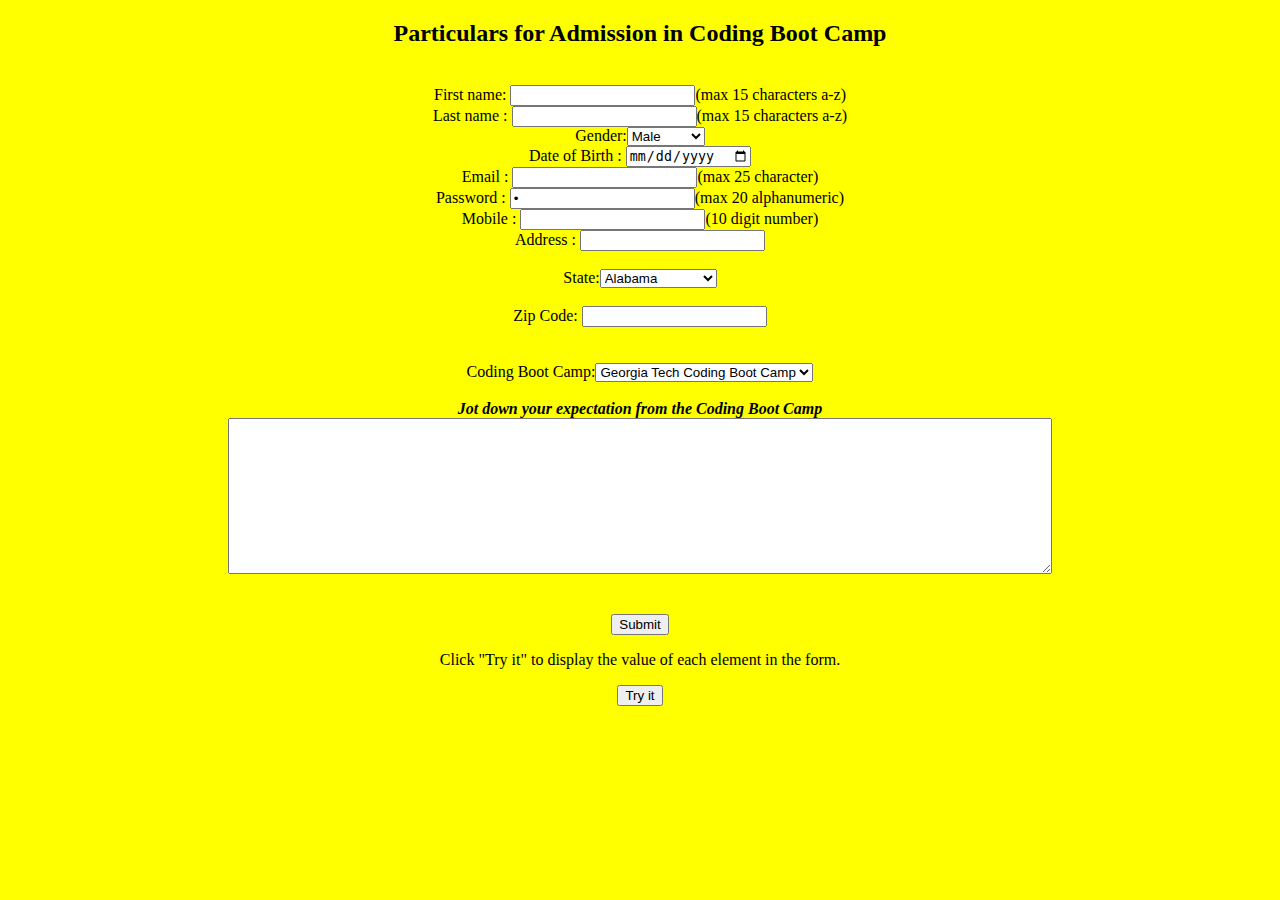
==== index.html @ ada59f62 "initial commit" ====
<!DOCTYPE html>
<html>
<head>
  <meta charset="utf-8">
  <meta name="viewport" content="width=device-width, initial-scale=1">
  	<title>Form Validation</title>
    <link rel="stylesheet" type="text/css" href="style.css">
	
</head>
<body>
 
<form id="mir" action="form.html" method="post">
	<CENTER><b><h2> Particulars for Admission in Coding Boot Camp </h2></b></CENTER><br>
	       First name: <input type = "text" name="fname" value=" " maxlength="15">(max 15 characters a-z)<br>
	       Last name : <input type = "text" name="lname" value="  " maxlength="15">(max 15 characters a-z)<br>
    <tr><td>Gender:</td></tr><select name="dropdown"><br><br><br>
          <option>Male</option>
          <option>Female</option>
          <option>LGBTQQ</option>
          </select><br></td></tr>
    Date of Birth  : <input type =  "date" id="dateofbirth" name="dob"><br>
             Email : <input type = "email" name="email" value=" "   maxlength="25">(max 25 character)<br>
	        Password : <input type = "password" name="pwd" value=" "  maxlength="20">(max 20 alphanumeric)<br>
	         Mobile  : <input type =  "mobile" name="ph" value=" "     maxlength="10">(10 digit number)<br>
	         Address : <input type = "text" name="address"  value=" "> <br></br>
	   <tr><td>State:</td><td><select name="dropdown">
	   	 <option>Alabama</option>
          <option>Alaska</option>
          <option>Arizona</option>
          <option>Arkansas</option>
          <option>California</option>
          <option>Colorado</option>
          <option>Connecticut</option>
          <option>Delware</option>
          <option>Florida</option>
          <option>Georgia</option>
          <option>Hawaii</option>
          <option>Idaho</option>
          <option>Illinois</option>
          <option>Indiana</option>
          <option>Iowa</option>
          <option>Kansas</option>
          <option>Kentucky</option>
          <option>Louisiana</option>
          <option>Maine</option>
          <option>Maryland</option>
          <option>Massachusetts</option>
          <option>Michigan</option>
          <option>Minnesota</option>
          <option>Mississippi</option>
          <option>Missouri</option>
          <option>Nebraska</option>
          <option>Nevada</option>
          <option>New Hampshire</option>
          <option>New Jersey</option>
          <option>New Mexico</option>
          <option>New York</option>
          <option>North Carolina</option>
          <option>North Dakota</option>
          <option>Ohio</option>
          <option>Oklahoma</option>
          <option>Oregon</option>
          <option>Pennsylvania</option>
          <option>Rhode Island</option>
          <option>South Carolina</option>
          <option>South Dakota</option>
          <option>Tennessee</option>
          <option>Texas</option>
          <option>Utah</option>
          <option>Vermont</option>
          <option>Virginia</option>
          <option>Washington</option>
          <option>West Virginia</option>
          <option>Wisconsin</option>
          <option>Wyoing</option>
          </select></td></tr>
        <br /><br />
        <tr><td>Zip Code:</td>
        <td><input type="text" name="Zip" /></td></tr><br><br /><br />
	   <tr><td>Coding Boot Camp:</td><td><select name="dropdown">
	   	 <option>Georgia Tech Coding Boot Camp</option>
          <option>Fullstack Academy</option>
          <option>AppAcademy</option>
          <option>Bloc</option>
          <option>Startup Institute</option>
          <option>Flatiron School</option>
          <option>Epicodius</option>
          <option>Actualize</option>
          <option>Designation</option>
          <option>V School</option>
        </select></td></tr>
        <br /><br />

<b><i>Jot down your expectation from the Coding Boot Camp</i></b><br/><textarea cols="100" rows="10" name="msg" id="message" maxlength="500"></textarea> <br><br><br>

	<input type="submit" value="Submit">
	</form>

<p>Click "Try it" to display the value of each element in the form.</p>
<button onclick="myFunction()">Try it</button>
<p id="aayan"></p>
<script src="form.js"></script>
</body>
</html>
---- style.css ----
body{
			background-color: yellow;
			text-align: center;
		}
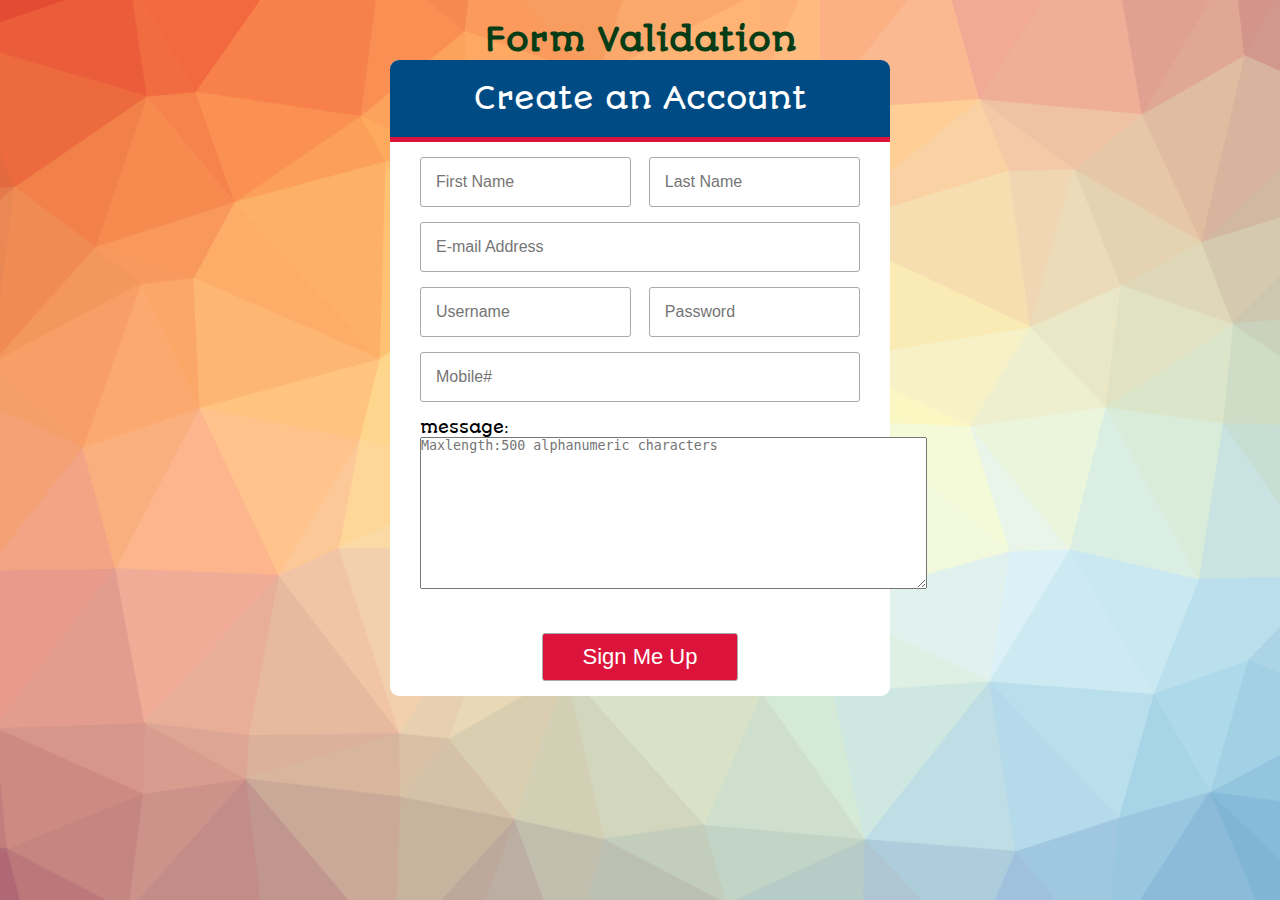
==== commit 02e24051: "initial commit" ====
--- a/index.html
+++ b/index.html
@@ -1,104 +1,29 @@
 <!DOCTYPE html>
-<html>
-<head>
-  <meta charset="utf-8">
-  <meta name="viewport" content="width=device-width, initial-scale=1">
-  	<title>Form Validation</title>
-    <link rel="stylesheet" type="text/css" href="style.css">
-	
-</head>
-<body>
- 
-<form id="mir" action="form.html" method="post">
-	<CENTER><b><h2> Particulars for Admission in Coding Boot Camp </h2></b></CENTER><br>
-	       First name: <input type = "text" name="fname" value=" " maxlength="15">(max 15 characters a-z)<br>
-	       Last name : <input type = "text" name="lname" value="  " maxlength="15">(max 15 characters a-z)<br>
-    <tr><td>Gender:</td></tr><select name="dropdown"><br><br><br>
-          <option>Male</option>
-          <option>Female</option>
-          <option>LGBTQQ</option>
-          </select><br></td></tr>
-    Date of Birth  : <input type =  "date" id="dateofbirth" name="dob"><br>
-             Email : <input type = "email" name="email" value=" "   maxlength="25">(max 25 character)<br>
-	        Password : <input type = "password" name="pwd" value=" "  maxlength="20">(max 20 alphanumeric)<br>
-	         Mobile  : <input type =  "mobile" name="ph" value=" "     maxlength="10">(10 digit number)<br>
-	         Address : <input type = "text" name="address"  value=" "> <br></br>
-	   <tr><td>State:</td><td><select name="dropdown">
-	   	 <option>Alabama</option>
-          <option>Alaska</option>
-          <option>Arizona</option>
-          <option>Arkansas</option>
-          <option>California</option>
-          <option>Colorado</option>
-          <option>Connecticut</option>
-          <option>Delware</option>
-          <option>Florida</option>
-          <option>Georgia</option>
-          <option>Hawaii</option>
-          <option>Idaho</option>
-          <option>Illinois</option>
-          <option>Indiana</option>
-          <option>Iowa</option>
-          <option>Kansas</option>
-          <option>Kentucky</option>
-          <option>Louisiana</option>
-          <option>Maine</option>
-          <option>Maryland</option>
-          <option>Massachusetts</option>
-          <option>Michigan</option>
-          <option>Minnesota</option>
-          <option>Mississippi</option>
-          <option>Missouri</option>
-          <option>Nebraska</option>
-          <option>Nevada</option>
-          <option>New Hampshire</option>
-          <option>New Jersey</option>
-          <option>New Mexico</option>
-          <option>New York</option>
-          <option>North Carolina</option>
-          <option>North Dakota</option>
-          <option>Ohio</option>
-          <option>Oklahoma</option>
-          <option>Oregon</option>
-          <option>Pennsylvania</option>
-          <option>Rhode Island</option>
-          <option>South Carolina</option>
-          <option>South Dakota</option>
-          <option>Tennessee</option>
-          <option>Texas</option>
-          <option>Utah</option>
-          <option>Vermont</option>
-          <option>Virginia</option>
-          <option>Washington</option>
-          <option>West Virginia</option>
-          <option>Wisconsin</option>
-          <option>Wyoing</option>
-          </select></td></tr>
-        <br /><br />
-        <tr><td>Zip Code:</td>
-        <td><input type="text" name="Zip" /></td></tr><br><br /><br />
-	   <tr><td>Coding Boot Camp:</td><td><select name="dropdown">
-	   	 <option>Georgia Tech Coding Boot Camp</option>
-          <option>Fullstack Academy</option>
-          <option>AppAcademy</option>
-          <option>Bloc</option>
-          <option>Startup Institute</option>
-          <option>Flatiron School</option>
-          <option>Epicodius</option>
-          <option>Actualize</option>
-          <option>Designation</option>
-          <option>V School</option>
-        </select></td></tr>
-        <br /><br />
+<html lang="en">
+  <head>
+    <meta http-equiv="Content-Type" content="text/html;charset=UTF-8">
+    <meta name="viewport" content="width=device-width, user-scalable=no, initial-scale=1.0, maximum-scale=1.0, minimum-scale=1.0">
+        <title> Simple Form Validation</title>
+   <link rel="stylesheet" type="text/css" href="css/styles.css">
+     <script src="js/validate.js"></script>
+  </head>
+    
+</div>
+  <body>
+      <h1>Form Validation</h1>
+      <form class="form-register" action="thanks.html" method="post" onsubmit="return validate();">
+      <h2 class="form__title">Create an Account</h2>
+      <div class="container-input">
+        <input class="input-mid" id="firstname" type="text" name="firstname" maxlength="25" placeholder="First Name">
+        <input class="input-mid" id="lastname" type="text" name="lastname" maxlength="20" placeholder="Last Name">
+        <input class="input-total" id="email" type="email" name="email" maxlength="30" placeholder="E-mail Address">
+        <input class="input-mid" id="username" type="text" name="username" maxlength="20"  placeholder="Username">
+        <input class="input-mid" id="password" type="password" name="password" maxlength="20" placeholder="Password">
+        <input class="input-total" id="mobile" type="text" name="mobile" maxlength="15" placeholder="Mobile#">
+        <p> message: <br/><textarea cols="61" rows="10" name="msg" id="message" maxlength="500" placeholder="Maxlength:500 alphanumeric characters"></textarea> <br><br><br></p>
+        <input class= "btn-send" type="submit" value="Sign Me Up">
+        </div>
+    </form>
 
-<b><i>Jot down your expectation from the Coding Boot Camp</i></b><br/><textarea cols="100" rows="10" name="msg" id="message" maxlength="500"></textarea> <br><br><br>
-
-	<input type="submit" value="Submit">
-	</form>
-
-<p>Click "Try it" to display the value of each element in the form.</p>
-<button onclick="myFunction()">Try it</button>
-<p id="aayan"></p>
-<script src="form.js"></script>
-</body>
-</html>+    </body>
+</html>
--- a/css/styles.css
+++ b/css/styles.css
@@ -0,0 +1,68 @@
+  @import url("https://fonts.googleapis.com/css?family=Autour+One");
+* {
+  margin: 0;
+  padding: 0;
+  box-sizing: border-box; }
+
+body {
+  background: url("../img/bg.png");
+  background-size: cover;
+  background-attachment: fixed;
+  font-family: "Autour One", cursive; }
+
+h1 {
+  margin-top: 20px;
+  color: #063D16;
+  text-align: center; }
+
+.form-register {
+  width: 95%;
+  max-width: 500px;
+  margin: auto;
+  background: #fff;
+  border-radius: 9px; }
+
+.form__title {
+  background: #004B84;
+  color: #fff;
+  padding: 20px;
+  text-align: center;
+  font-weight: 100;
+  font-size: 30px;
+  border-top-left-radius: 9px;
+  border-top-right-radius: 9px;
+  border-bottom: 5px solid crimson; }
+
+.container-input {
+  padding: 15px 30px;
+  display: -webkit-flex;
+  display: -ms-flexbox;
+  display: flex;
+  -webkit-flex-wrap: wrap;
+  -ms-flex-wrap: wrap;
+  flex-wrap: wrap;
+  -webkit-justify-content: space-between;
+  -ms-flex-pack: justify;
+  justify-content: space-between; }
+  .container-input .input-mid {
+    width: 48%; }
+  .container-input .input-total {
+    width: 100%; }
+  .container-input input {
+    margin-bottom: 15px;
+    padding: 15px;
+    font-size: 16px;
+    border-radius: 3px;
+    border: 1px solid darkgray; }
+  .container-input .btn-send {
+    background: crimson;
+    color: #fff;
+    margin: auto;
+    padding: 10px 40px;
+    cursor: pointer;
+    font-size: 22px; }
+    .container-input .btn-send:active {
+      -webkit-transform: scale(1.05);
+      -ms-transform: scale(1.05);
+      transform: scale(1.05); }
+  
